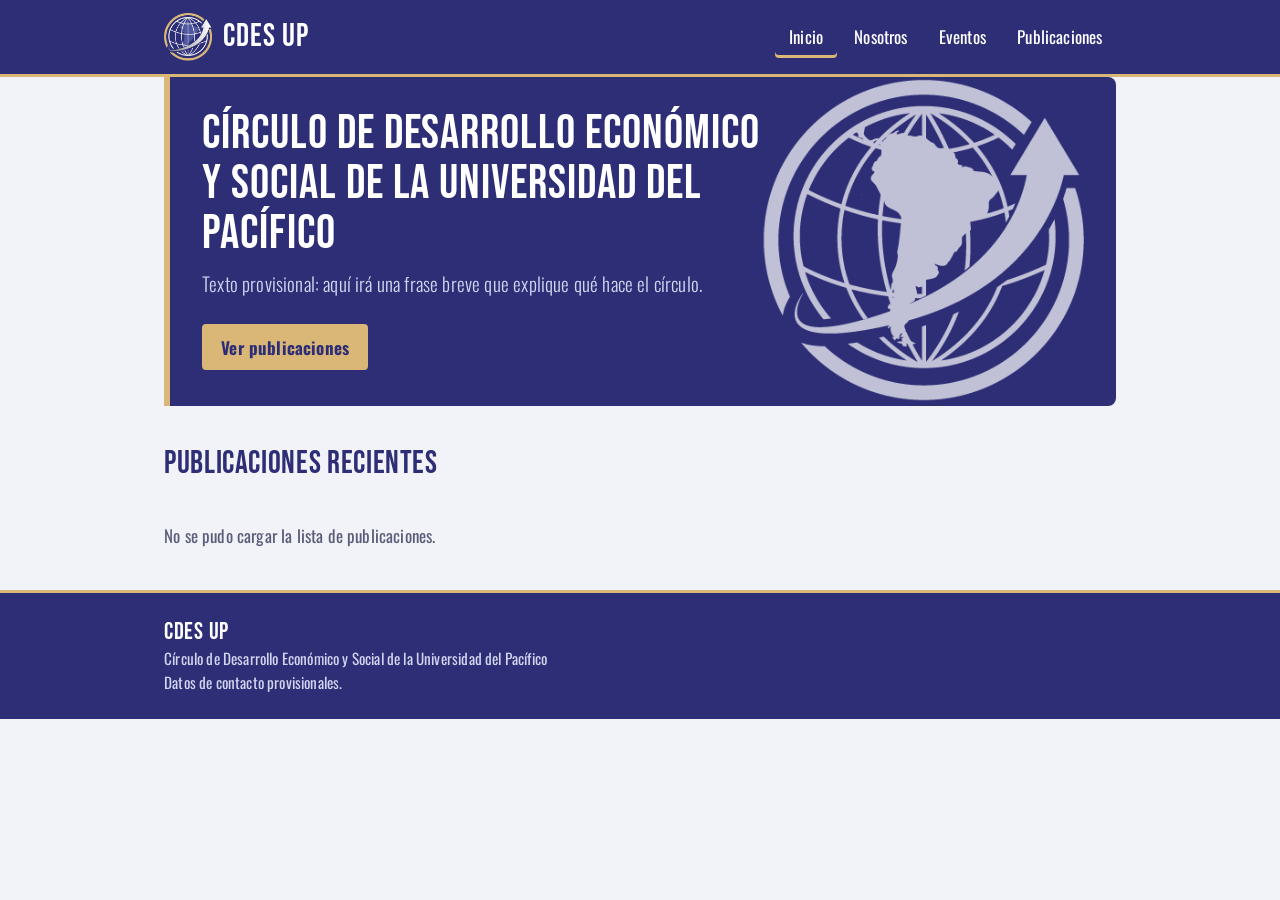
==== index.html @ 90606427 "Reduce gap in hero section from 10rem to 8rem" ====
<!DOCTYPE html>
<html lang="es">
<head>
<meta charset="UTF-8">
<meta name="viewport" content="width=device-width, initial-scale=1.0">
<title>CDES UP</title>
<link rel="stylesheet" href="estilos.css">
<style>
/* Portada con logo recortado */
.hero {
  display: flex;
  align-items: stretch;
  gap: 8rem;
  position: relative;
  overflow: hidden; /* Recorta cualquier elemento que sobresalga del marco */
}

.hero-texto {
  flex: 0 1 36rem;
  min-width: 0;
  z-index: 1; /* Asegura que el texto siempre quede por encima del logo */
}

.hero-logo {
  position: relative;
  flex: 1 1 0;
  min-width: 0;
}

.hero-logo img {
  position: absolute;
  inset: 0;
  width: 100%;
  height: 100%;
  object-fit: contain;
  opacity: 0.7;
  transform: scale(1.8); /* Agranda el logo un 80% */
  transform-origin: center right; /* Define el punto de anclaje de la ampliación */
}

@media (max-width: 46rem) {
  .hero {
    flex-direction: column;
  }
  .hero-logo {
    flex: none;
    height: 11rem;
  }
  .hero-logo img {
    transform: scale(1.2); /* Ajuste opcional para móviles */
    transform-origin: center;
  }
}
</style>
</head>
<body data-pagina="inicio">
<a class="salto" href="#contenido">Saltar al contenido</a>
<header class="cab" id="cab"></header>
<main class="ancho" id="contenido" tabindex="-1">
<section class="hero">
  <div class="hero-texto">
    <h1>Círculo de Desarrollo Económico y Social de la Universidad del Pacífico</h1>
    <p class="lead">Texto provisional: aquí irá una frase breve que explique qué hace el círculo.</p>
    <a class="boton" href="/publicaciones">Ver publicaciones</a>
  </div>
  <div class="hero-logo"><img src="Assets/Logo CDES Blanco Limpio.png" alt="" onerror="this.remove()"></div>
</section>
<h2>Publicaciones recientes</h2>
<div id="recientes"><p class="vacio">Cargando…</p></div>
</main>
<footer id="pie"></footer>
<script src="sitio.js"></script>
<script>
const rec = document.getElementById('recientes');
cargarDocs().then(docs => {
  rec.replaceChildren();
  if (!docs.length) return rec.append($('p', 'vacio', 'Todavía no hay publicaciones.'));
  const ul = $('ul'); [...docs].sort(porFecha).slice(0, 5).forEach(d => ul.append(itemDoc(d, true))); rec.append(ul);
}).catch(() => rec.replaceChildren($('p', 'vacio', 'No se pudo cargar la lista de publicaciones.')));
</script>
</body>
</html>
---- estilos.css ----
@import url("https://fonts.googleapis.com/css2?family=Bebas+Neue&family=Oswald:wght@300;400;700&display=swap");
:root{
  --fondo:#f2f3f8;--sup:#fff;--texto:#16172e;--suave:#5b5e7a;--linea:#d9dbe8;
  --indigo:#2d2e76;--oro:#dab776;--marca:#2d2e76;--titulo:#2d2e76;
  --reportes:#2d2e76;--investigaciones:#3e8fb0;--noticias:#dab776;--propuestas-de-politica:#50579b;
  --display:"Bebas Neue","Oswald",Impact,"Arial Narrow",sans-serif;
  --cuerpo:"Oswald","Arial Narrow","Roboto Condensed",system-ui,sans-serif;
}
@media (prefers-color-scheme:dark){:root{
  --fondo:#101128;--sup:#1a1b42;--texto:#eceefa;--suave:#a3a7cc;--linea:#2e3066;--marca:#dab776;--titulo:#eceefa;
  --reportes:#8d90e6;--investigaciones:#6ec0e0;--noticias:#dab776;--propuestas-de-politica:#a9b0f0;
}}
*{box-sizing:border-box}
body{margin:0;background:var(--fondo);color:var(--texto);font:400 17px/1.6 var(--cuerpo);letter-spacing:.01em}
a{color:var(--marca)}
:focus-visible{outline:2px solid var(--oro);outline-offset:2px}
.ancho{max-width:62rem;margin:0 auto;padding:0 1.25rem}
.salto{position:absolute;left:-999px}.salto:focus{left:1rem;top:1rem;background:var(--sup);padding:.5rem;z-index:5}
.cab{background:var(--indigo);border-bottom:3px solid var(--oro)}
.cab .ancho{display:flex;justify-content:space-between;align-items:center;gap:1rem;flex-wrap:wrap;padding-top:.8rem;padding-bottom:.8rem}
.marca{font:400 2rem/1 var(--display);color:#fff;text-decoration:none;letter-spacing:.03em}
.logo{height:3rem;width:auto;display:block}
nav.princ{display:flex;gap:.25rem;flex-wrap:wrap}
nav.princ a{padding:.45rem .85rem;border-radius:4px;color:#fff;text-decoration:none}
nav.princ a:hover{background:rgba(255,255,255,.12)}
nav.princ a[aria-current]{box-shadow:inset 0 -3px 0 var(--oro)}
main{padding-top:2.5rem;padding-bottom:4rem;outline:none}
h1{font:400 3rem/1.05 var(--display);letter-spacing:.02em;color:var(--titulo);margin:0 0 .6rem}
h2{font:400 2rem/1.1 var(--display);letter-spacing:.02em;color:var(--titulo);margin:2.5rem 0 1rem}
h3{font:700 1rem var(--cuerpo);margin:1.5rem 0 .5rem;color:var(--suave)}
.lead{font-size:1.2rem;font-weight:300;color:var(--suave);max-width:40rem;margin:0 0 1.5rem}
.boton{display:inline-block;background:var(--marca);color:var(--fondo);padding:.6rem 1.2rem;border-radius:4px;text-decoration:none;font-weight:700}
.hero{background:var(--indigo);border-left:6px solid var(--oro);border-radius:0 8px 8px 0;padding:2rem 2rem 2.2rem}
.hero h1{color:#fff;max-width:36rem}
.hero .lead{color:#d3d5f0}
.hero .boton{background:var(--oro);color:var(--indigo)}
.pend{border:1px dashed var(--linea);border-radius:8px;padding:1.5rem;color:var(--suave);background:var(--sup)}
.tabs{display:flex;gap:1.5rem;overflow-x:auto;border-bottom:1px solid var(--linea);margin:0 0 2rem;white-space:nowrap}
.tabs a{padding:.5rem 0;color:var(--suave);text-decoration:none}
.tabs a[aria-current]{color:var(--texto);font-weight:700;box-shadow:inset 0 -3px 0 var(--c,var(--oro))}
.cab-sec{border-top:5px solid var(--c);padding-top:1rem}
.tarjetas{display:grid;grid-template-columns:repeat(auto-fit,minmax(13rem,1fr));gap:1rem}
.tarjeta{display:block;background:var(--sup);border:1px solid var(--linea);border-top:5px solid var(--c);border-radius:4px;padding:1rem 1.1rem;color:var(--texto);text-decoration:none}
.tarjeta:hover{border-color:var(--c)}
.tarjeta b{font:400 1.6rem/1.1 var(--display);letter-spacing:.02em;color:var(--titulo);display:block;margin-bottom:.35rem}
.tarjeta span{color:var(--suave);font-size:.9rem;font-weight:300;display:block}
.tarjeta small{display:block;margin-top:.7rem;font-size:.9rem}
.ctr{display:flex;gap:.6rem;flex-wrap:wrap;margin:0 0 .5rem}
input,select{font:inherit;color:inherit;background:var(--sup);border:1px solid var(--linea);border-radius:4px;padding:.5rem .7rem}
input{flex:1 1 14rem}
.cuenta{color:var(--suave);font-size:.9rem;margin:.5rem 0 0}
ul{list-style:none;margin:0;padding:0}
.doc{display:flex;justify-content:space-between;align-items:baseline;gap:1rem;background:var(--sup);border-left:5px solid var(--c);border-radius:0 4px 4px 0;padding:.75rem 1rem;margin-bottom:.5rem}
.nombre{color:var(--texto);font-weight:400;font-size:1.08rem;text-decoration:none;overflow-wrap:anywhere}
.nombre:hover{color:var(--marca);text-decoration:underline}
.meta{color:var(--suave);font-size:.85rem;display:flex;gap:.9rem;flex-wrap:wrap;margin-top:.15rem}
.chip{display:inline-flex;align-items:center;gap:.4rem;color:var(--texto)}
.chip::before{content:"";width:.65rem;height:.65rem;border-radius:2px;background:var(--c)}
.vacio{color:var(--suave);padding:1.5rem 0}
footer{background:var(--indigo);border-top:3px solid var(--oro);color:#d3d5f0;font-size:.95rem;padding:1.5rem 0}
footer b{display:block;font:400 1.5rem var(--display);letter-spacing:.03em;color:#fff}
dialog{width:min(64rem,94vw);height:90vh;padding:0;border:1px solid var(--linea);border-radius:8px;background:var(--sup);color:var(--texto)}
dialog[open]{display:flex;flex-direction:column}
dialog::backdrop{background:rgba(0,0,0,.55)}
dialog header{display:flex;justify-content:space-between;align-items:center;gap:1rem;padding:.7rem 1rem;border-bottom:1px solid var(--linea)}
dialog header strong{overflow:hidden;text-overflow:ellipsis;white-space:nowrap}
dialog header span{display:flex;gap:1rem;align-items:center;white-space:nowrap}
dialog button{font:inherit;color:inherit;background:none;cursor:pointer;border:1px solid var(--linea);border-radius:4px;padding:.3rem .75rem}
dialog iframe{flex:1;width:100%;border:0;background:#fff}
@media (max-width:34rem){h1{font-size:2.3rem}.hero{padding:1.5rem 1.25rem}.doc{flex-direction:column;gap:.3rem}}
.marca{display:flex;align-items:center;gap:.7rem}
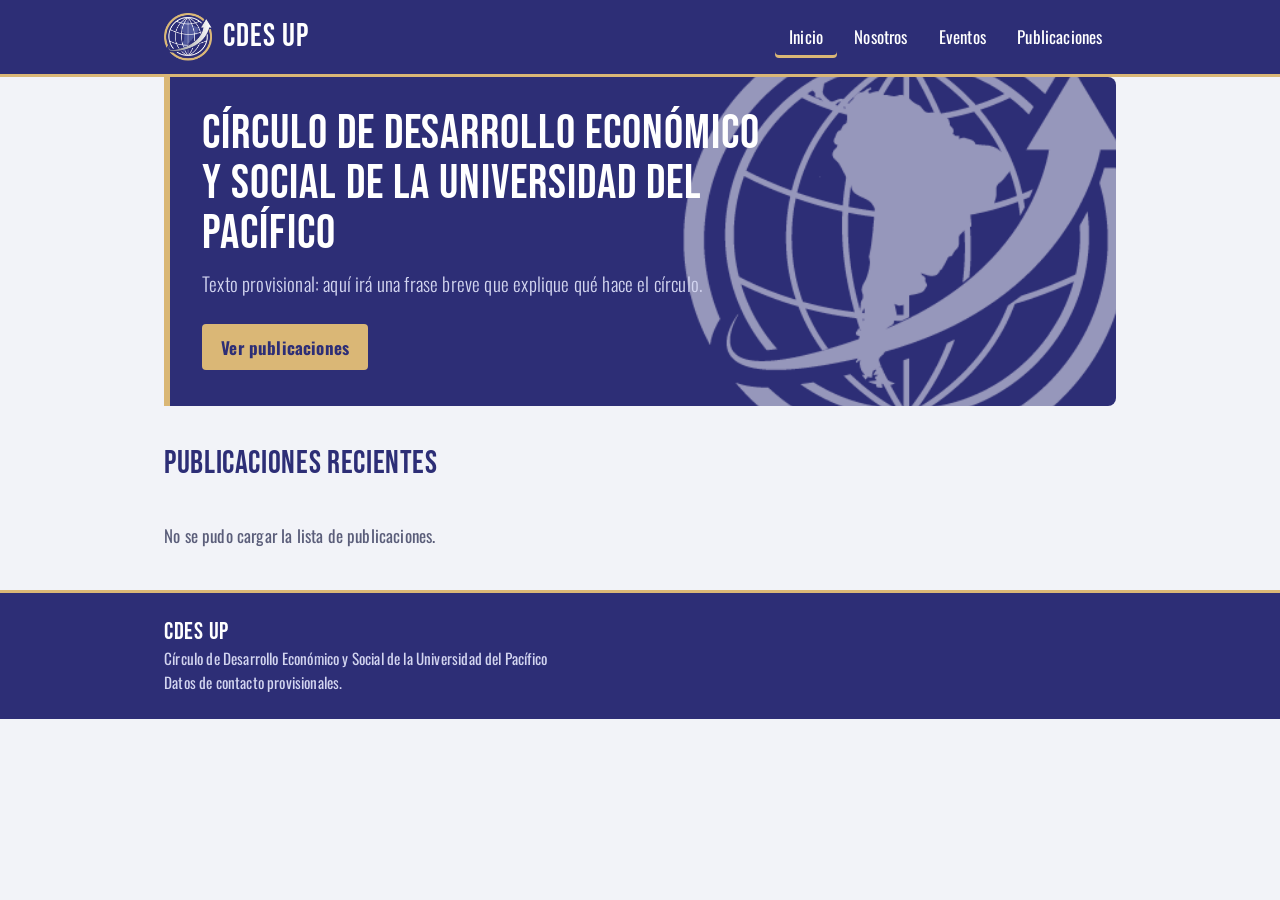
==== commit 6789b5f1: "Add files via upload" ====
--- a/index.html
+++ b/index.html
@@ -6,19 +6,19 @@
 <title>CDES UP</title>
 <link rel="stylesheet" href="estilos.css">
 <style>
-/* Portada con logo recortado */
+/* Portada: texto a la izquierda y logo grande que se corta con el borde del recuadro */
 .hero {
   display: flex;
   align-items: stretch;
   gap: 8rem;
   position: relative;
-  overflow: hidden; /* Recorta cualquier elemento que sobresalga del marco */
+  overflow: hidden; /* Recorta lo que sobresalga del recuadro azul */
 }
 
 .hero-texto {
   flex: 0 1 36rem;
   min-width: 0;
-  z-index: 1; /* Asegura que el texto siempre quede por encima del logo */
+  z-index: 1; /* El texto siempre queda por encima del logo */
 }
 
 .hero-logo {
@@ -33,22 +33,26 @@
   width: 100%;
   height: 100%;
   object-fit: contain;
-  opacity: 0.7;
-  transform: scale(1.8); /* Agranda el logo un 80% */
-  transform-origin: center right; /* Define el punto de anclaje de la ampliación */
+  opacity: 0.5;                                 /* Transparencia del logo (1 = sólido) */
+  transform: translateX(25%) scale(2.5);        /* scale = tamaño; translateX = lo empuja hacia la derecha */
+  transform-origin: center right;
 }
 
+/* Celulares: el logo pasa al fondo, detrás del texto, y ya no agranda el recuadro */
 @media (max-width: 46rem) {
   .hero {
     flex-direction: column;
+    gap: 0;
   }
   .hero-logo {
+    position: absolute;
+    inset: 0;
     flex: none;
-    height: 11rem;
   }
   .hero-logo img {
-    transform: scale(1.2); /* Ajuste opcional para móviles */
-    transform-origin: center;
+    opacity: 0.25;
+    transform: translateX(30%) scale(1.6);
+    transform-origin: center right;
   }
 }
 </style>
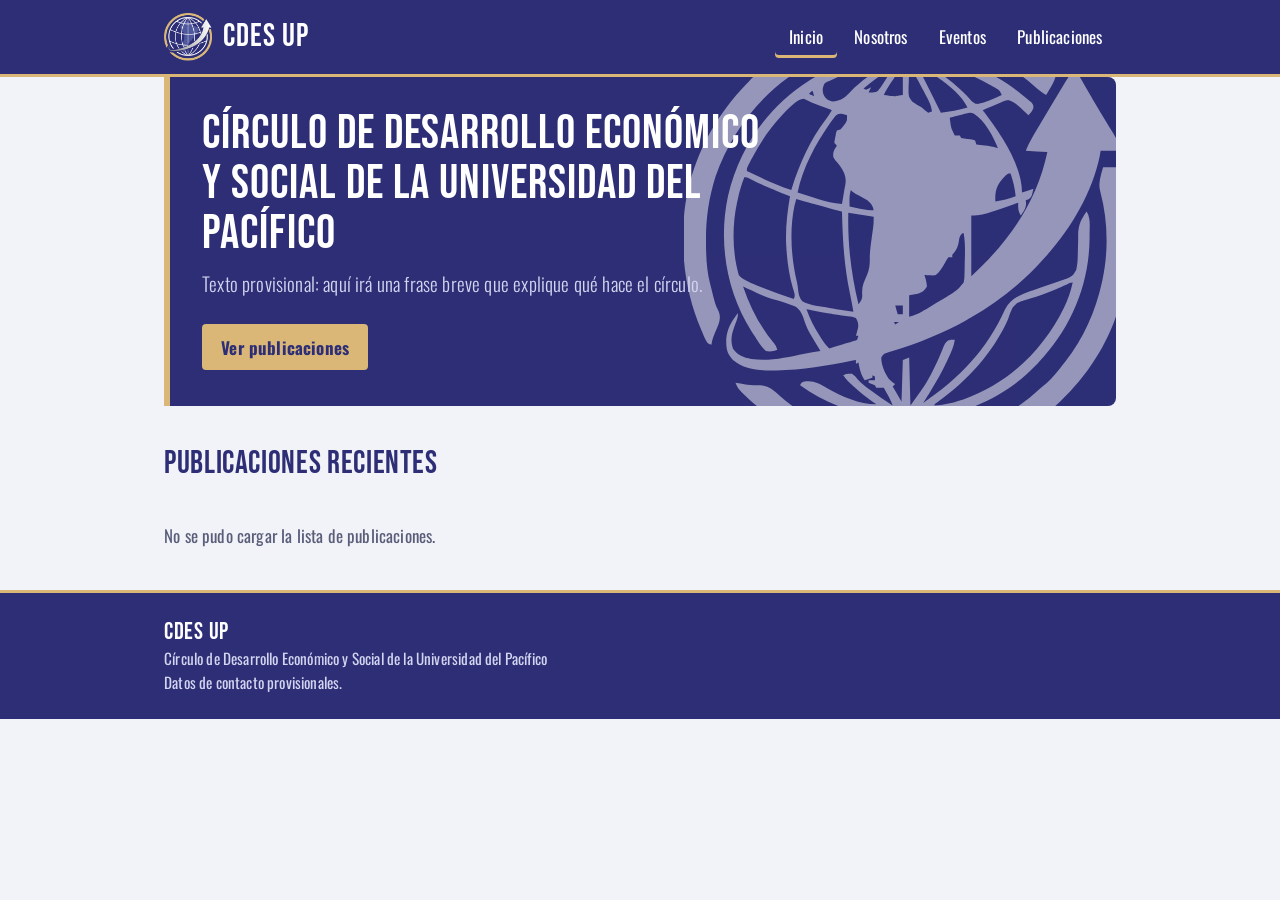
==== commit 0b58b6fd: "Update logo image format from PNG to SVG" ====
--- a/index.html
+++ b/index.html
@@ -67,7 +67,7 @@
     <p class="lead">Texto provisional: aquí irá una frase breve que explique qué hace el círculo.</p>
     <a class="boton" href="/publicaciones">Ver publicaciones</a>
   </div>
-  <div class="hero-logo"><img src="Assets/Logo CDES Blanco Limpio.png" alt="" onerror="this.remove()"></div>
+  <div class="hero-logo"><img src="Assets/Logo CDES Blanco Limpio.svg" alt="" onerror="this.remove()"></div>
 </section>
 <h2>Publicaciones recientes</h2>
 <div id="recientes"><p class="vacio">Cargando…</p></div>
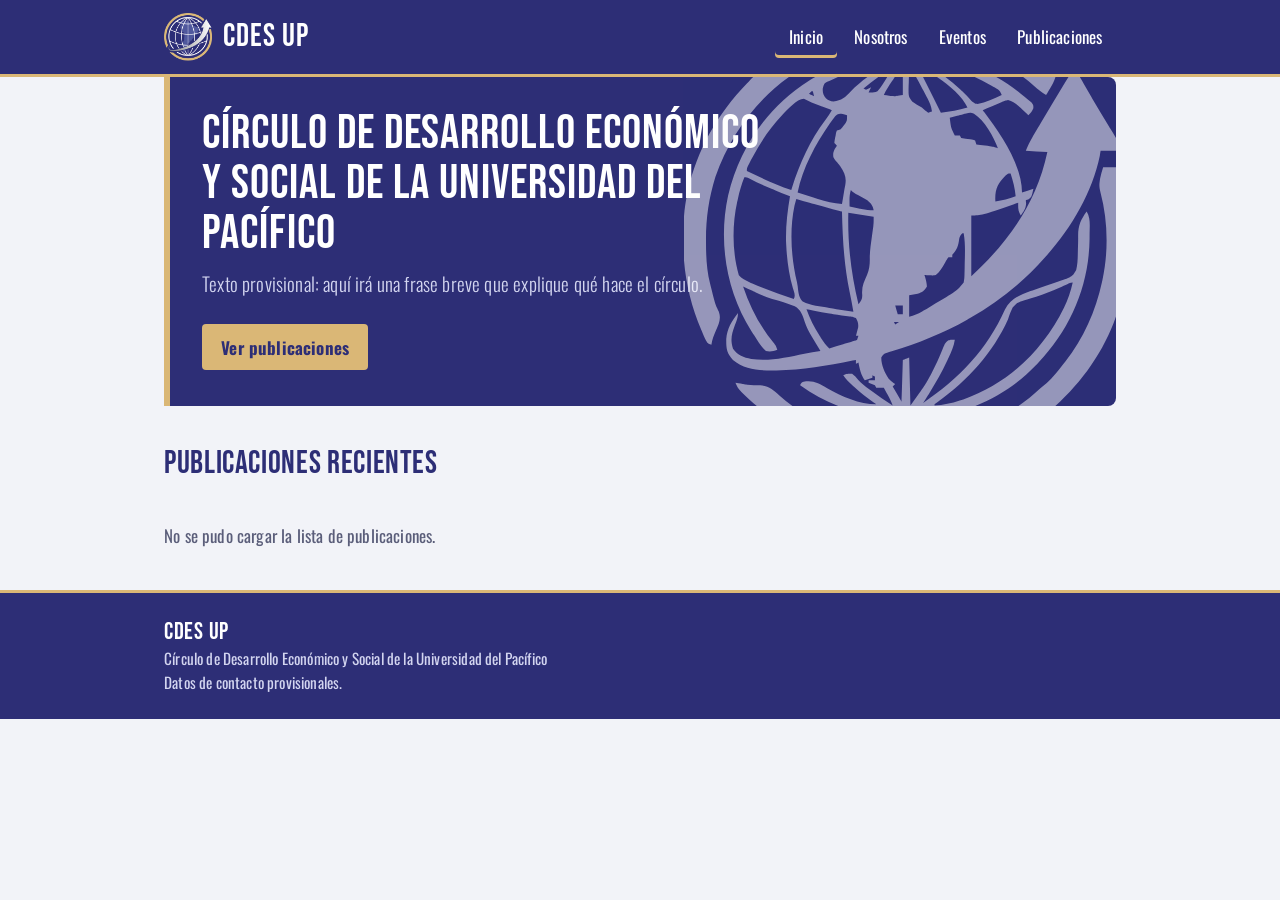
==== commit e1754244: "Refactor hero-texto class styles Updated hero-texto class to remove min-width and z-index." ====
--- a/index.html
+++ b/index.html
@@ -16,9 +16,7 @@
 }
 
 .hero-texto {
-  flex: 0 1 36rem;
-  min-width: 0;
-  z-index: 1; /* El texto siempre queda por encima del logo */
+  flex: none;
 }
 
 .hero-logo {
@@ -54,6 +52,20 @@
     transform: translateX(30%) scale(1.6);
     transform-origin: center right;
   }
+  .hero {
+  padding: 1.25rem 1.1rem 1.4rem;
+  }
+  .hero h1 {
+    font-size: 1.9rem;
+    margin-bottom: 0.4rem;
+  }
+  .hero .lead {
+    font-size: 1rem;
+    margin-bottom: 1rem;
+  }
+  .hero .boton {
+    padding: 0.5rem 1rem;
+  }
 }
 </style>
 </head>
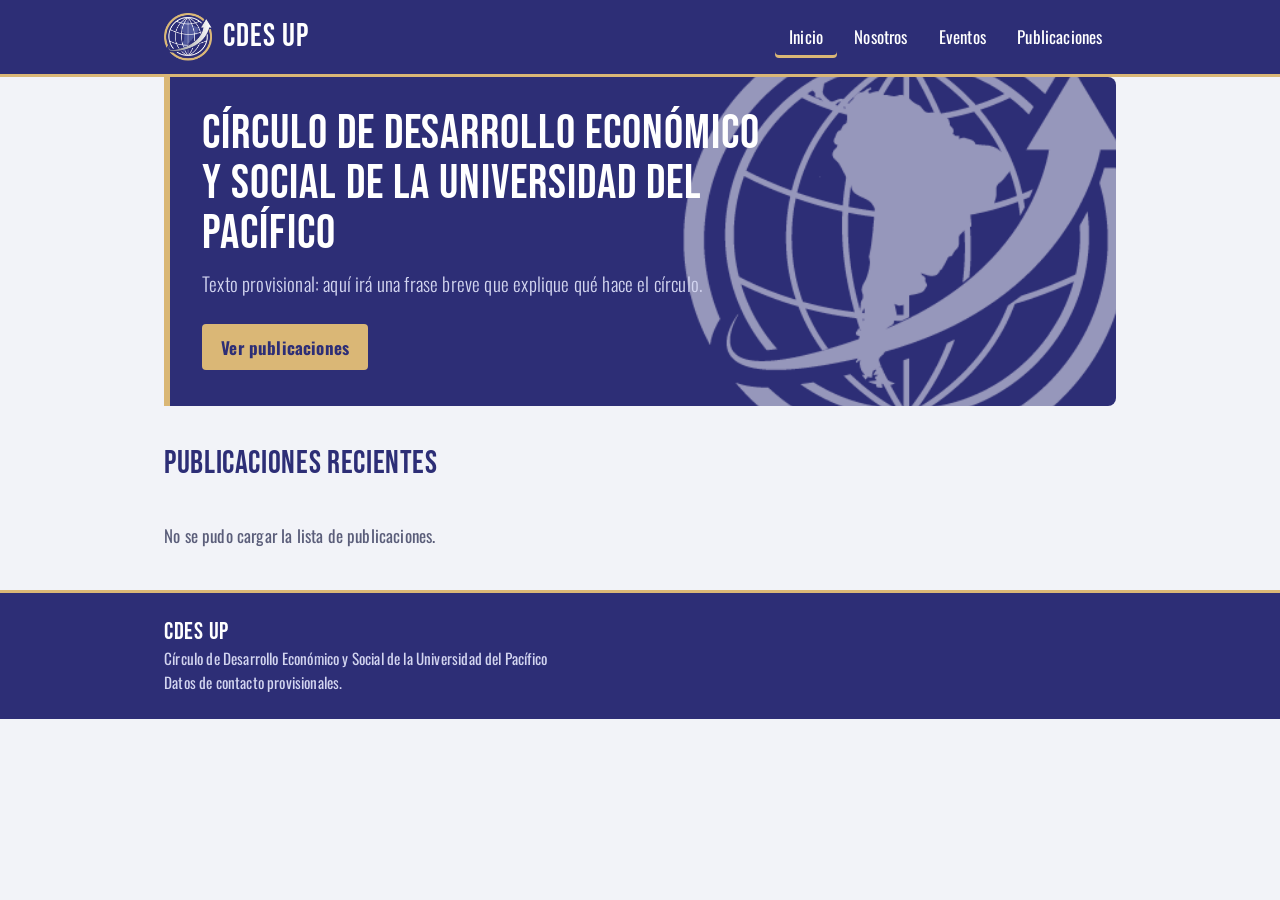
==== commit 06ac4425: "Add files via upload" ====
--- a/index.html
+++ b/index.html
@@ -6,31 +6,39 @@
 <title>CDES UP</title>
 <link rel="stylesheet" href="estilos.css">
 <style>
-/* Portada: texto a la izquierda y logo grande que se corta con el borde del recuadro */
+/* Portada: texto a la izquierda y logo grande de fondo que se corta con el borde del recuadro */
 .hero {
   display: flex;
   align-items: stretch;
   gap: 8rem;
   position: relative;
-  overflow: hidden; /* Recorta lo que sobresalga del recuadro azul */
+  overflow: hidden;   /* Recorta lo que sobresalga del recuadro azul */
+  isolation: isolate; /* Las capas de la portada no se mezclan con el resto de la página */
 }
 
 .hero-texto {
-  flex: none;
+  flex: 0 1 36rem;
+  min-width: 0;
+  position: relative;
+  z-index: 2;         /* Texto y botón siempre por encima del logo */
 }
 
+/* El logo es una imagen de fondo (no un <img>): no se puede seleccionar, arrastrar ni guardar con clic derecho */
 .hero-logo {
   position: relative;
+  z-index: 0;
   flex: 1 1 0;
   min-width: 0;
+  pointer-events: none;
+  -webkit-user-select: none;
+  user-select: none;
 }
 
-.hero-logo img {
+.hero-logo::before {
+  content: "";
   position: absolute;
   inset: 0;
-  width: 100%;
-  height: 100%;
-  object-fit: contain;
+  background: url("Assets/Logo CDES Blanco Limpio.png") center / contain no-repeat;
   opacity: 0.5;                                 /* Transparencia del logo (1 = sólido) */
   transform: translateX(25%) scale(2.5);        /* scale = tamaño; translateX = lo empuja hacia la derecha */
   transform-origin: center right;
@@ -47,13 +55,18 @@
     inset: 0;
     flex: none;
   }
-  .hero-logo img {
+  .hero-logo::before {
     opacity: 0.25;
     transform: translateX(30%) scale(1.6);
     transform-origin: center right;
   }
+  /* En columna, "flex: 0 1 36rem" se aplicaría como ALTO (36rem). Se anula para que mida lo que mide su contenido */
+  .hero-texto {
+    flex: none;
+  }
+  /* Recuadro más compacto en celulares */
   .hero {
-  padding: 1.25rem 1.1rem 1.4rem;
+    padding: 1.25rem 1.1rem 1.4rem;
   }
   .hero h1 {
     font-size: 1.9rem;
@@ -79,7 +92,7 @@
     <p class="lead">Texto provisional: aquí irá una frase breve que explique qué hace el círculo.</p>
     <a class="boton" href="/publicaciones">Ver publicaciones</a>
   </div>
-  <div class="hero-logo"><img src="Assets/Logo CDES Blanco Limpio.svg" alt="" onerror="this.remove()"></div>
+  <div class="hero-logo" aria-hidden="true"></div>
 </section>
 <h2>Publicaciones recientes</h2>
 <div id="recientes"><p class="vacio">Cargando…</p></div>
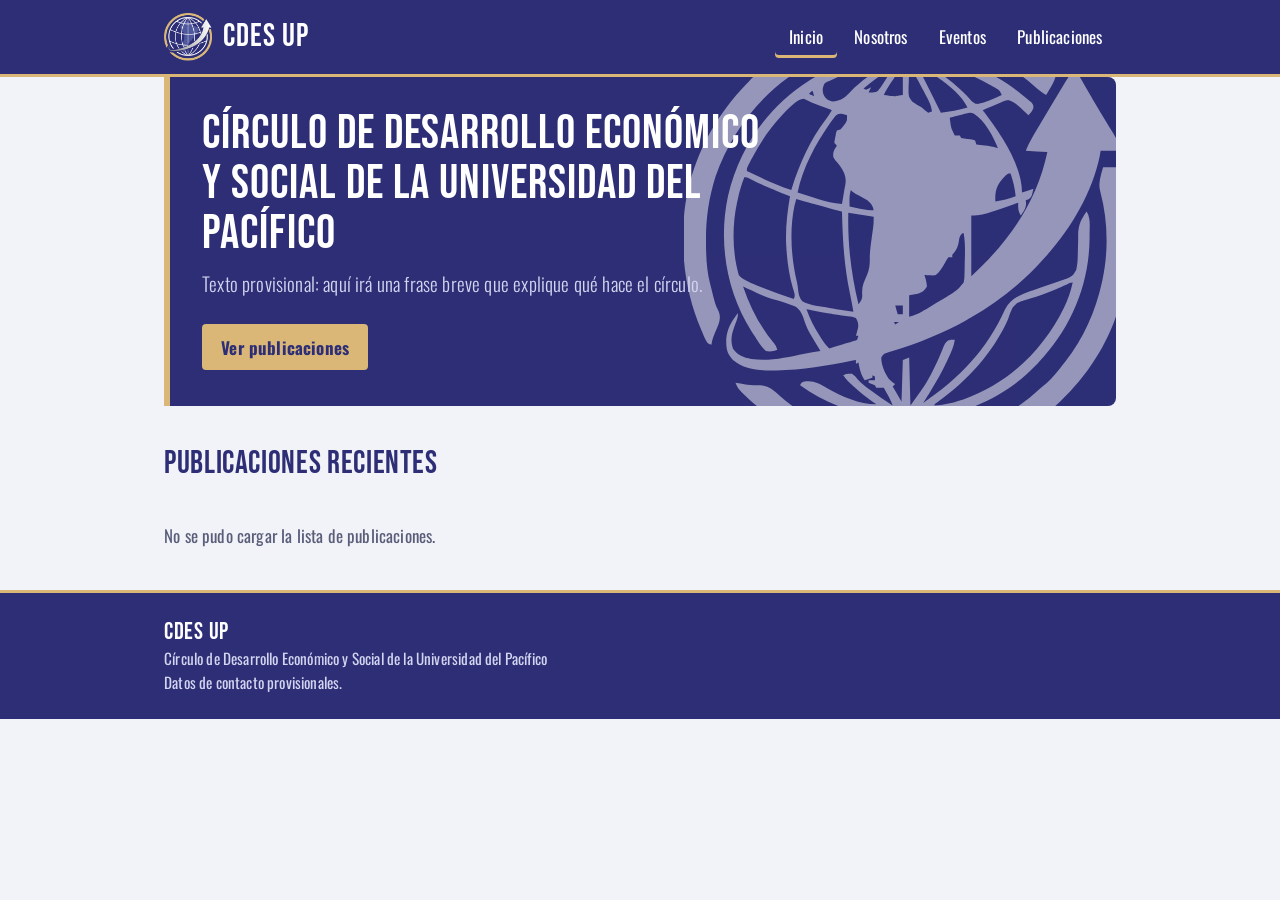
==== commit f790fc85: "Change logo format from PNG to SVG" ====
--- a/index.html
+++ b/index.html
@@ -38,7 +38,7 @@
   content: "";
   position: absolute;
   inset: 0;
-  background: url("Assets/Logo CDES Blanco Limpio.png") center / contain no-repeat;
+  background: url("Assets/Logo CDES Blanco Limpio.svg") center / contain no-repeat;
   opacity: 0.5;                                 /* Transparencia del logo (1 = sólido) */
   transform: translateX(25%) scale(2.5);        /* scale = tamaño; translateX = lo empuja hacia la derecha */
   transform-origin: center right;
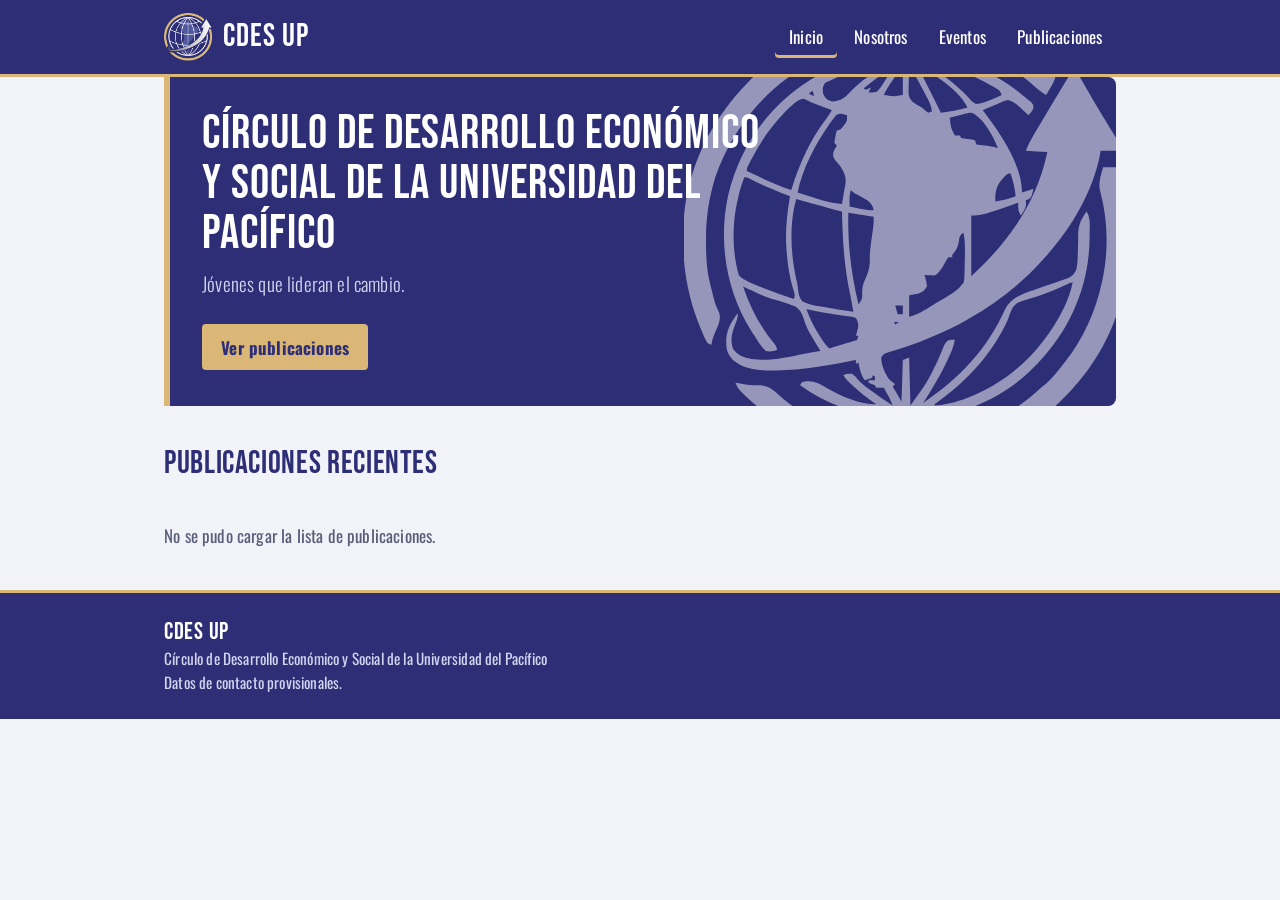
==== commit 17b2b5c3: "Update hero section text in index.html" ====
--- a/index.html
+++ b/index.html
@@ -89,7 +89,7 @@
 <section class="hero">
   <div class="hero-texto">
     <h1>Círculo de Desarrollo Económico y Social de la Universidad del Pacífico</h1>
-    <p class="lead">Texto provisional: aquí irá una frase breve que explique qué hace el círculo.</p>
+    <p class="lead">Jóvenes que lideran el cambio.</p>
     <a class="boton" href="/publicaciones">Ver publicaciones</a>
   </div>
   <div class="hero-logo" aria-hidden="true"></div>
